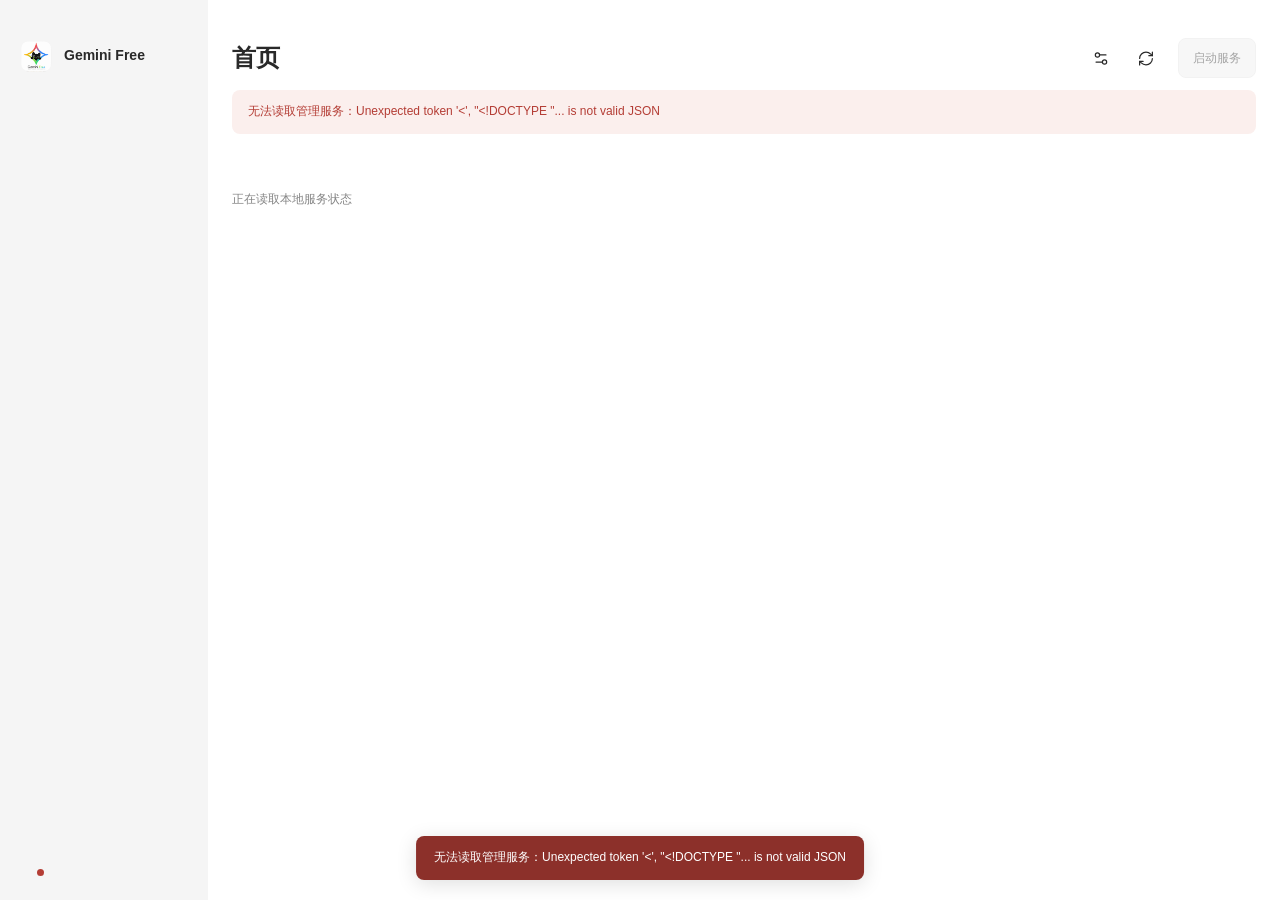
==== desktop/web/index.html @ e6f999a5 "feat: add Go desktop client for macOS and Windows Add MyGo GUI and tray controls, explicit anonymous" ====
<!doctype html>
<html lang="zh-CN">
  <head>
    <meta charset="UTF-8">
    <meta name="viewport" content="width=device-width, initial-scale=1.0">
    <meta name="referrer" content="no-referrer">
    <meta name="color-scheme" content="light">
    <title>Gemini Free</title>
    <link rel="stylesheet" href="./styles.css">
    <link rel="stylesheet" href="./layout.css">
    <link rel="stylesheet" href="./workspace.css">
    <link rel="stylesheet" href="./settings.css">
    <link rel="stylesheet" href="./responsive.css">
    <script type="module" src="./app.js"></script>
  </head>
  <body>
    <div class="titlebar-drag" aria-hidden="true"></div>
    <a class="skip-link" href="" data-skip-to="main-content">跳到主内容</a>
    <div class="app-shell">
      <aside class="sidebar">
        <div class="brand"><img class="brand-symbol" src="./assets/logo.png" alt="" width="36" height="36"><div><strong>Gemini Free</strong></div></div>
        <nav id="navigation" aria-label="主导航"></nav>
        <nav id="utility-navigation" aria-label="应用"></nav>
        <div class="sidebar-context">
          <div id="connection-status" class="context-state" role="status" tabindex="0" title="正在连接" aria-label="正在连接"><span id="connection-dot" class="status-dot" aria-hidden="true"></span></div>
        </div>
      </aside>
      <main id="main-content" tabindex="-1">
        <header class="page-header">
          <h1 id="page-title">首页</h1>
          <div class="header-actions"><span id="header-mode" class="mode-indicator" role="img" tabindex="0"></span><button id="header-settings" class="icon-button" type="button" title="设置" aria-label="设置"></button><button id="refresh-state" class="icon-button" type="button" title="刷新状态" aria-label="刷新状态"></button><button id="toggle-service" class="button primary" type="button" disabled>启动服务</button></div>
        </header>
        <div id="connection-error" class="error-banner" role="alert" hidden></div>
        <div id="workspace" class="workspace"><div class="loading-state">正在读取本地服务状态</div></div>
      </main>
    </div>
    <div id="notice" class="notice" role="status" aria-live="polite" hidden></div>
  </body>
</html>
---- desktop/web/styles.css ----
:root {
  color-scheme: light;
  --canvas: #fff;
  --sidebar: #f5f5f5;
  --input: #f3f3f3;
  --ink: #292929;
  --secondary: #858585;
  --divider: #ededed;
  --positive: #35734e;
  --error: #b43d35;
  --action-surface: #eee;
  --action-border: #e1e1e1;
  --action-hover: #e5e5e5;
  --action-pressed: #dcdcdc;
  --radius: 8px;
  --radius-nav: 10px;
  --radius-dialog: 12px;
  --control-height: 40px;
  --titlebar: max(32px, var(--mygo-titlebar-height, 0px));
  font-family: -apple-system, BlinkMacSystemFont, "SF Pro Text", "Segoe UI", "PingFang SC", sans-serif;
  font-size: 14px;
  line-height: 1.65;
  color: var(--ink);
  background: var(--canvas);
  letter-spacing: 0;
  -webkit-font-smoothing: antialiased;
  -moz-osx-font-smoothing: grayscale;
}
* { box-sizing: border-box; scrollbar-width: none; }
*::-webkit-scrollbar { display: none; width: 0; height: 0; }
[hidden] { display: none !important; }
html, body { height: 100%; overflow: hidden; overscroll-behavior: none; }
body { margin: 0; }
body:has(dialog[open]) main { overflow: hidden; }
button, input, textarea, select { font: inherit; letter-spacing: 0; color: inherit; }
button, a, select, label, summary { -webkit-tap-highlight-color: transparent; touch-action: manipulation; }
button, a { transition: transform 100ms cubic-bezier(.16,1,.3,1); }
button { cursor: pointer; }
button:disabled, input:disabled, select:disabled { cursor: default; opacity: .42; }
a { color: inherit; text-decoration: none; }
button:focus-visible, a:focus-visible, input:focus-visible, textarea:focus-visible, select:focus-visible, summary:focus-visible, [tabindex]:focus-visible { outline: 2px solid #727272; outline-offset: 3px; }
main:focus { outline: none; }
h1, h2, h3, p { margin: 0; }
h1 { font-size: 24px; font-weight: 600; line-height: 1.3; }
h2 { font-size: 14px; font-weight: 600; line-height: 1.5; }
h3 { font-size: 13px; font-weight: 600; line-height: 1.5; }
strong { font-weight: 600; }
code { font-family: ui-monospace, "SFMono-Regular", Consolas, monospace; font-size: 11px; overflow-wrap: anywhere; }
.icon { width: 20px; height: 20px; flex: 0 0 20px; fill: none; stroke: currentColor; stroke-width: 1.7; stroke-linecap: round; stroke-linejoin: round; }
.pointer-press { transform: scale(.96); }
.skip-link { position: fixed; top: -60px; left: 100px; padding: 8px 16px; background: var(--ink); color: white; z-index: 20; }
.skip-link:focus { top: 12px; }
.sr-only { position: absolute; width: 1px; height: 1px; padding: 0; overflow: hidden; clip-path: inset(50%); white-space: nowrap; }
.button { --button-surface: #fff; --button-border: #e5e5e5; --button-hover: #f5f5f5; --button-pressed: #ececec; min-height: var(--control-height); border: 1px solid var(--button-border); border-radius: var(--radius); background: var(--button-surface); padding: 8px 14px; display: inline-flex; align-items: center; justify-content: center; gap: 7px; font-size: 12px; font-weight: 500; line-height: 1.4; white-space: nowrap; }
.button .icon { width: 16px; height: 16px; flex-basis: 16px; }
.button.primary { --button-surface: var(--action-surface); --button-border: var(--action-border); --button-hover: var(--action-hover); --button-pressed: var(--action-pressed); }
.button.danger-primary { --button-surface: var(--error); --button-border: var(--error); --button-hover: #a93831; --button-pressed: #982f29; color: #fff; }
.icon-button { flex: 0 0 40px; min-width: 40px; width: 40px; height: 40px; padding: 10px; border: 0; border-radius: var(--radius); background: transparent; display: inline-flex; align-items: center; justify-content: center; }
.icon-button.danger { color: var(--error); }
.text-button { min-height: 40px; padding: 7px 0 7px 12px; border: 0; background: none; font-size: 12px; color: #747474; }
.badge { display: inline-flex; align-items: center; gap: 5px; min-height: 22px; padding: 2px 7px; border-radius: 5px; background: var(--input); color: #777; font-size: 10px; line-height: 1.6; }
.badge.positive { background: #edf5ef; color: var(--positive); }
.badge.error { background: #fbefed; color: var(--error); }
.status-dot { display: inline-block; width: 5px; height: 5px; flex: 0 0 5px; border-radius: 50%; background: #aaa; }
.badge .status-dot { background: currentColor; }
.status-dot.positive { background: var(--positive); }
.status-dot.error { background: var(--error); }
.positive-text { color: var(--positive); }
.meta { font-size: 12px; color: var(--secondary); font-variant-numeric: tabular-nums; }
.inline-note { color: var(--secondary); font-size: 12px; margin: 12px 0 0; line-height: 1.7; }
.section-heading { display: flex; align-items: center; justify-content: space-between; gap: 12px; margin-bottom: 12px; min-height: 28px; }
.section-actions { display: flex; align-items: center; flex-wrap: wrap; justify-content: flex-end; gap: 8px; }
.content-section { border-top: 1px solid var(--divider); margin-top: 28px; padding-top: 22px; }
.form-grid { display: grid; grid-template-columns: minmax(0,1fr) minmax(0,1fr); gap: 16px 20px; }
.field { display: flex; flex-direction: column; gap: 7px; min-width: 0; }
.field > label { font-weight: 500; font-size: 12px; }
input:not([type="radio"]):not([type="checkbox"]), textarea, select { width: 100%; min-width: 0; min-height: var(--control-height); padding: 9px 12px; background: var(--input); border: 1px solid transparent; border-radius: var(--radius); line-height: 1.5; font-size: 12px; }
input::placeholder, textarea::placeholder { color: #a3a3a3; }
textarea { resize: vertical; }
select { appearance: none; -webkit-appearance: none; cursor: pointer; height: var(--control-height); padding-right: 40px; background-image: url("./assets/chevron-down.svg"); background-repeat: no-repeat; background-position: right 12px center; background-size: 16px; }
.full-width { grid-column: 1 / -1; }
.form-footer { display: flex; align-items: center; justify-content: flex-end; flex-wrap: wrap; gap: 12px; margin-top: 20px; min-height: 40px; }
.form-footer .meta { margin-right: auto; }
.form-error { flex: 0 0 100%; color: var(--error); font-size: 12px; overflow-wrap: anywhere; }
.error-text { color: var(--error); }
.error-banner { background: #fbefed; color: var(--error); padding: 12px 16px; border-radius: var(--radius); margin-bottom: 24px; overflow-wrap: anywhere; font-size: 12px; }
.notice { position: fixed; bottom: 20px; left: 50%; transform: translateX(-50%); background: var(--ink); color: white; padding: 12px 18px; border-radius: var(--radius); box-shadow: 0 4px 20px #00000020; max-width: min(600px,calc(100vw - 32px)); z-index: 15; font-size: 12px; overflow-wrap: anywhere; }
.notice.error { background: #8c302a; }
.secret-field { position: relative; }
.secret-field input { padding-right: 46px !important; }
.secret-field .icon-button { position: absolute; top: 0; right: 1px; }
.checkbox-row { display: flex; align-items: center; width: fit-content; gap: 9px; min-height: 40px; margin-top: 12px; cursor: pointer; font-size: 12px; }
.checkbox-row input { width: 16px; height: 16px; margin: 0; accent-color: var(--ink); }
.checkbox-row.compact { margin: 0; white-space: nowrap; }
.inline-form { display: flex; align-items: flex-end; flex-wrap: wrap; gap: 12px; }
.inline-form .grow { flex: 1; }
.table-scroll { overflow-x: auto; overscroll-behavior: contain; }
table { border-collapse: collapse; width: 100%; text-align: left; }
th { color: var(--secondary); font-size: 11px; font-weight: 500; padding: 10px 8px; border-bottom: 1px solid var(--divider); white-space: nowrap; }
td { padding: 14px 8px; font-size: 12px; border-bottom: 1px solid var(--divider); vertical-align: top; overflow-wrap: anywhere; }
th:first-child, td:first-child { padding-left: 0; }
th:last-child, td:last-child { padding-right: 0; }
.table-description { display: block; font-size: 11px; color: var(--secondary); margin-top: 5px; line-height: 1.65; overflow-wrap: anywhere; }
.table-description.error-text { color: var(--error); }
.row-actions { display: flex; gap: 2px; justify-content: flex-end; }
.time-cell { font-size: 11px; font-variant-numeric: tabular-nums; white-space: nowrap; }
.empty-state { display: flex; align-items: center; gap: 10px; min-height: 130px; color: var(--secondary); justify-content: center; font-size: 12px; }
@media (hover: hover) {
  select:not(:disabled):hover { background-color: #ededed; }
  .icon-button:not(:disabled):hover { background: #ececec; }
  .button:not(:disabled):hover { background: var(--button-hover); }
  .text-button:not(:disabled):hover { color: #222; }
  nav a:hover { background: #f0f0f0; }
}
.button:not(:disabled).pointer-press { background: var(--button-pressed); }
.icon-button:not(:disabled).pointer-press { background: #e3e3e3; }
@media (prefers-reduced-motion: reduce) {
  button, a { transition: none; }
  .pointer-press { transform: none; }
}
---- desktop/web/layout.css ----
.titlebar-drag { position: fixed; top: 0; left: 88px; right: 148px; height: var(--titlebar); --app-region: drag; z-index: 5; }
button, input, select, textarea, a, summary { --app-region: no-drag; }
.app-shell { display: grid; grid-template-columns: 208px minmax(0,1fr); height: 100dvh; min-height: 0; overflow: hidden; }
.sidebar { padding: calc(var(--titlebar) + 6px) 14px 16px; background: var(--sidebar); display: flex; flex-direction: column; min-height: 0; height: 100%; }
.brand { display: flex; align-items: center; gap: 10px; min-height: 36px; padding: 0 4px; }
.brand-symbol { width: 36px; height: 36px; object-fit: contain; }
.brand strong { display: block; font-size: 14px; font-weight: 600; line-height: 1.55; white-space: nowrap; }
nav { display: flex; flex-direction: column; gap: 6px; }
#navigation { margin-top: 27px; }
nav a { display: flex; align-items: center; gap: 10px; min-height: 36px; padding: 0 14px; border-radius: var(--radius-nav); color: #494949; font-size: 14px; font-weight: 600; position: relative; }
nav a::before { content: ""; position: absolute; left: 0; right: 0; top: -2px; bottom: -2px; }
.sidebar nav a[aria-current="page"] { background: #ebebeb; color: #292929; }
#utility-navigation { margin-top: auto; padding-top: 32px; }
.sidebar-context { padding: 21px 14px 0; }
.context-state { display: flex; align-items: center; width: 24px; height: 24px; justify-content: center; border-radius: 50%; }
.context-state .status-dot { width: 7px; height: 7px; flex-basis: 7px; }
main { min-width: 0; min-height: 0; overflow: auto; overscroll-behavior: contain; padding: calc(var(--titlebar) + 6px) 24px 40px; }
.page-header { margin: 0 0 12px; min-height: 36px; display: flex; justify-content: space-between; align-items: center; gap: 16px; }
.header-actions { display: flex; align-items: center; gap: 5px; }
.mode-indicator { display: inline-flex; align-items: center; justify-content: center; width: 40px; height: 40px; border-radius: var(--radius); color: #858585; }
.header-actions .icon-button { width: 40px; min-width: 40px; flex-basis: 40px; padding: 10px; }
.header-actions .icon { width: 17px; height: 17px; }
.header-actions > .button { margin-left: 7px; }
.workspace, .error-banner { width: 100%; }
.page { min-width: 0; }
.loading-state { padding: 32px 0; color: var(--secondary); font-size: 12px; }
.metric-grid { display: grid; grid-template-columns: repeat(4,minmax(0,1fr)); gap: 12px; }
.metric { position: relative; overflow: hidden; background: #f8f8f8; border-radius: 8px; min-height: 120px; padding: 13px 14px; }
.metric-label { display: block; color: #929292; font-size: 12px; margin-bottom: 3px; }
.metric > strong { position: relative; z-index: 1; display: block; font-size: 23px; line-height: 1.45; font-weight: 600; font-variant-numeric: tabular-nums; }
.metric strong small { font-size: 13px; font-weight: 600; }
.metric-detail { display: block; position: relative; z-index: 1; font-size: 10px; color: #aaa; margin-top: 6px; overflow-wrap: anywhere; }
.metric-art { position: absolute; right: 11px; bottom: 6px; opacity: .23; transform: rotate(-9deg); }
.metric-art .icon { width: 48px; height: 48px; stroke-width: 1.5; }
.metric-art.green { color: #619970; }
.metric-art.gold { color: #c49b3d; }
.metric-art.violet { color: #9688d0; }
.metric-art.blue { color: #779db2; }
#service-error { margin-top: 12px; }
.home-mode-section { margin-top: 25px; }
.home-mode-section .section-heading { margin-bottom: 7px; }
.mode-form { display: flex; align-items: center; flex-wrap: wrap; gap: 10px; }
.segmented { display: flex; max-width: 100%; border: 0; background: #f3f3f3; border-radius: 8px; padding: 3px; gap: 3px; margin: 0; }
.segmented label { position: relative; cursor: pointer; }
.segmented input { position: absolute; width: 1px; height: 1px; opacity: 0; }
.segmented span { min-height: calc(var(--control-height) - 6px); display: flex; align-items: center; justify-content: center; gap: 7px; padding: 7px 13px; border-radius: 6px; color: #888; font-size: 12px; font-weight: 500; }
.segmented .icon { width: 16px; height: 16px; flex-basis: 16px; }
.segmented input:checked + span { background: white; color: #222; box-shadow: 0 1px 3px #00000012; }
.segmented input:focus-visible + span { outline: 2px solid #777; outline-offset: 2px; }
.mode-account { min-width: 150px; max-width: 220px; flex: 1; }
.endpoint-section { margin-top: 18px; }
.endpoint-group + .endpoint-group { margin-top: 16px; }
.endpoint-group h3 { font-size: 11px; font-weight: 500; color: #858585; }
.endpoint-row { display: grid; grid-template-columns: 74px minmax(0,1fr) 40px; align-items: center; gap: 10px; min-height: 43px; border-bottom: 1px solid var(--divider); }
.endpoint-row > span { font-size: 11px; color: #858585; }
.endpoint-row code { font-size: 11px; color: #6c6c6c; }
.activity-section { margin-top: 27px; }
.activity-section > .section-heading { margin-bottom: 10px; }
.activity-group { margin-bottom: 23px; }
.activity-group h3 { margin-bottom: 12px; font-size: 12px; font-weight: 600; }
.activity-entries { border: 1px solid #eee; border-radius: 12px; overflow: hidden; }
.activity-entry { padding: 11px 13px 10px; }
.activity-entry + .activity-entry { border-top: 1px solid #efefef; }
.activity-entry p { font-size: 12px; line-height: 1.65; overflow-wrap: anywhere; }
.activity-entry time { display: block; color: #a8a8a8; font-size: 11px; margin-top: 2px; }
.activity-error p { color: #a74942; }
---- desktop/web/workspace.css ----
.model-table { min-width: 620px; table-layout: fixed; }
.model-table th:first-child { width: 37%; }
.model-table th:nth-child(2) { width: 14%; }
.model-table th:nth-child(3) { width: 19%; }
.model-table td { padding-top: 16px; padding-bottom: 16px; }
.model-id { font-size: 12px; }
.verification { color: var(--secondary); font-size: 11px; }
.prompt-field { margin-top: 20px; }
.send-button, .cancel-button { border-radius: 50%; background: #e8e8e8; color: var(--ink); }
.send-button .icon { width: 21px; height: 21px; stroke-width: 2; }
.send-button:disabled { background: #f0f0f0; opacity: .55; }
.send-button[aria-busy="true"] { display: none; }
.result-meta { display: grid; grid-template-columns: 2fr 1fr 1fr; gap: 20px; margin: 0 0 20px; }
dt { color: var(--secondary); font-size: 11px; }
dd { margin: 4px 0 0; overflow-wrap: anywhere; }
.result-meta dd { font-size: 12px; font-variant-numeric: tabular-nums; }
.result-empty { background: #f8f8f8; border-radius: var(--radius); min-height: 220px; }
.probe-output { min-height: 220px; margin: 0; padding: 20px; background: #fbfbfb; border: 1px solid var(--divider); border-radius: var(--radius); font: inherit; font-size: 13px; line-height: 1.85; white-space: pre-wrap; overflow-wrap: anywhere; }
.log-toolbar { display: flex; align-items: center; gap: 12px; }
.search-field { display: flex; align-items: center; position: relative; flex: 1; min-width: 100px; }
.search-field > .icon { position: absolute; left: 12px; color: var(--secondary); width: 16px; height: 16px; }
.search-field input { padding-left: 36px !important; }
.log-toolbar select { width: 120px; flex: 0 0 120px; }
.log-count { margin-top: 20px; margin-bottom: 6px; }
.log-region { max-height: calc(100dvh - 240px); }
.log-table { min-width: 560px; }
.log-table th:first-child { width: 116px; }
.log-table th:nth-child(2) { width: 66px; }
.log-table th { position: sticky; top: 0; background: #fff; z-index: 1; }
.log-table td { padding-top: 11px; padding-bottom: 11px; }
.log-level { font-size: 10px; font-weight: 600; }
---- desktop/web/settings.css ----
dialog { color: var(--ink); border: none; padding: 0; }
dialog::backdrop { background: #0003; }
.settings-dialog { width: min(840px,calc(100vw - 48px)); height: min(660px,calc(100dvh - 72px)); max-width: none; max-height: none; border-radius: var(--radius-dialog); background: #fff; overflow: hidden; box-shadow: 0 8px 48px #0000000a; }
.settings-shell { height: 100%; display: grid; grid-template-columns: 196px minmax(0,1fr); }
.settings-sidebar { background: #f5f4f8; border-right: 1px solid #e5e4e8; padding: 32px 24px; }
.settings-sidebar nav { gap: 28px; margin: 0; }
.settings-sidebar nav a { padding: 0 13px; height: 40px; font-weight: 500; font-size: 14px; color: #656565; border-radius: 12px; }
.settings-sidebar nav a[aria-current="page"] { color: #202020; background: #fff; font-weight: 600; }
.settings-body { min-width: 0; overflow: auto; padding: 26px 28px 30px; overscroll-behavior: contain; }
.settings-header { display: flex; justify-content: space-between; align-items: center; gap: 16px; margin-bottom: 28px; }
.settings-header h1 { font-size: 29px; line-height: 1.3; }
.settings-header h1:focus { outline: none; }
.close-dialog { position: relative; border-radius: 50%; background: #f1f0f4; width: 32px; height: 32px; min-width: 32px; flex-basis: 32px; padding: 8px; color: #737373; }
.close-dialog::before { content: ""; position: absolute; inset: -4px; }
.close-dialog .icon { width: 16px; height: 16px; flex-basis: 16px; }
.settings-group + .settings-group { margin-top: 24px; }
.settings-group-title { display: flex; align-items: center; gap: 9px; margin-bottom: 13px; font-size: 14px; }
.settings-group-title .icon { width: 19px; height: 19px; }
.section-heading .settings-group-title { margin-bottom: 0; }
.network-auth { display: flex; align-items: center; justify-content: space-between; gap: 12px; }
.settings-endpoints { margin-top: 10px; }
.network-addresses > summary { min-height: 36px; padding-top: 6px; color: #767676; font-size: 12px; cursor: pointer; }
.settings-endpoints .endpoint-group h3 { font-size: 11px; color: #858585; }
.advanced-options { margin-top: 20px; }
.advanced-options > summary { min-height: 36px; color: #767676; font-size: 12px; cursor: pointer; }
.advanced-options > .form-grid { margin-top: 12px; }
.field-heading { display: flex; align-items: center; justify-content: space-between; gap: 12px; font-size: 11px; font-weight: 500; }
.field-heading .button { min-height: 32px; padding: 6px 10px; font-size: 11px; }
input[readonly] { color: #858585; }
.preference-row { display: flex; justify-content: space-between; align-items: center; min-height: 66px; gap: 18px; padding: 8px 0; }
.preference-row > label, .preference-row > span { min-width: 0; flex: 1; }
.preference-row strong { display: block; font-size: 13px; font-weight: 500; }
.preference-row label > span, .preference-description { display: block; margin-top: 2px; font-size: 11px; color: #9a9a9a; line-height: 1.6; }
.preference-row > input:not([type="checkbox"]) { width: 188px; flex: 0 0 188px; min-height: 36px; height: 36px; border: 1px solid #e9e9e9; background: #f6f6f6; font-size: 11px; padding: 8px 10px; }
.preference-row input[type="number"] { width: 96px; flex-basis: 96px; }
.preference-row.preference-wide { flex-direction: column; align-items: stretch; gap: 8px; }
.preference-row.preference-wide > input:not([type="checkbox"]) { width: 100%; flex-basis: auto; }
.switch-row { cursor: pointer; }
input.switch { appearance: none; width: 38px; height: 23px; flex: 0 0 38px; background: #dedede; border: 1px solid #d2d2d2; border-radius: 20px; position: relative; cursor: pointer; margin: 0; }
input.switch::after { content: ""; position: absolute; width: 19px; height: 19px; top: 1px; left: 1px; border-radius: 50%; background: #fff; box-shadow: 0 1px 2px #0002; }
input.switch:checked { background: #999; border-color: #999; }
input.switch:checked::after { left: 16px; }
.settings-workspace .form-footer { margin-top: 22px; }
.settings-workspace .form-grid { gap: 14px; }
.settings-workspace .field > label { font-size: 11px; }
.settings-workspace .section-heading { margin-bottom: 15px; }
.account-toolbar { gap: 8px; }
.account-toolbar .button { min-height: 36px; font-size: 11px; padding: 8px 11px; }
.session-row { display: flex; align-items: flex-start; gap: 11px; padding: 18px 0; border-bottom: 1px solid var(--divider); }
.session-avatar { display: grid; place-items: center; width: 36px; height: 36px; flex: 0 0 36px; border-radius: 50%; background: #f3f3f6; }
.session-avatar .icon { width: 19px; height: 19px; }
.session-content { flex: 1; min-width: 0; }
.session-content > strong { display: block; font-size: 13px; }
.session-content .badge { margin-top: 8px; max-width: 100%; }
.session-content .table-description { font-size: 10px; margin-top: 3px; }
.session-row .row-actions { gap: 0; margin-right: -8px; }
.session-row .icon-button { padding: 10px; }
.session-row .icon-button .icon { width: 16px; height: 16px; }
.account-disclosure { margin-top: 26px; }
.account-disclosure summary { min-height: 40px; font-size: 12px; color: #767676; cursor: pointer; }
.account-disclosure form { margin-top: 10px; }
.settings-workspace .empty-state { min-height: 230px; }
.confirm-dialog { width: min(400px,calc(100vw - 40px)); padding: 26px; border-radius: var(--radius-dialog); box-shadow: 0 12px 50px #0002; }
.confirm-dialog h2 { font-size: 18px; margin-bottom: 10px; }
.confirm-dialog p { color: #888; font-size: 13px; overflow-wrap: anywhere; }
.confirm-dialog .form-footer { margin-top: 24px; }
dialog > .notice { position: absolute; bottom: 16px; max-width: calc(100% - 32px); }
.settings-dialog > .notice { left: calc(50% + 98px); max-width: calc(100% - 228px); }
---- desktop/web/responsive.css ----
@media (max-width: 900px) {
  .metric-grid { grid-template-columns: repeat(2,minmax(0,1fr)); }
  .metric { min-height: 108px; }
  .settings-shell { grid-template-columns: 170px minmax(0,1fr); }
  .settings-dialog > .notice { left: calc(50% + 85px); max-width: calc(100% - 202px); }
  .settings-sidebar { padding-left: 14px; padding-right: 14px; }
  .settings-body { padding-left: 22px; padding-right: 22px; }
}
@media (max-width: 760px) {
  .app-shell { grid-template-columns: 72px minmax(0,1fr); }
  .sidebar { padding-left: 12px; padding-right: 12px; }
  .brand { justify-content: center; padding: 0; }
  .brand > div, .sidebar nav a span, .sidebar-context { display: none; }
  .sidebar nav a { padding: 0; justify-content: center; min-height: 40px; }
  main { padding-left: 20px; padding-right: 20px; }
  .log-toolbar { flex-wrap: wrap; }
  .search-field { flex-basis: calc(100% - 144px); }
  .settings-dialog { width: calc(100vw - 32px); }
  .settings-shell { grid-template-columns: 132px minmax(0,1fr); }
  .settings-dialog > .notice { left: calc(50% + 66px); max-width: calc(100% - 164px); }
  .settings-sidebar { padding: 28px 10px; }
  .settings-sidebar nav a { padding: 0 10px; font-size: 12px; gap: 7px; }
  .settings-sidebar nav .icon { width: 17px; height: 17px; flex-basis: 17px; }
  .preference-row { flex-wrap: wrap; gap: 6px; padding: 10px 0; }
  .preference-row > input:not([type="checkbox"]) { width: 100%; flex-basis: 100%; }
  .preference-row.switch-row { flex-wrap: nowrap; }
  .settings-workspace .form-grid { grid-template-columns: 1fr; }
  .session-row { flex-wrap: wrap; }
  .session-row .row-actions { margin-left: 46px; }
}
@media (max-width: 480px) {
  .app-shell { display: flex; flex-direction: column; }
  .sidebar { height: auto; flex-shrink: 0; padding: calc(var(--titlebar) + 4px) 16px 10px; }
  .brand { justify-content: flex-start; min-height: 40px; }
  .brand > div { display: block; }
  .brand-symbol { width: 32px; height: 32px; }
  #navigation { flex-direction: row; margin-top: 12px; }
  #navigation a { flex: 1; }
  #navigation a span { display: inline; font-size: 12px; }
  #utility-navigation { position: absolute; right: 16px; top: calc(var(--titlebar) + 4px); flex-direction: row; margin: 0; padding: 0; }
  #utility-navigation a { width: 36px; }
  main { flex: 1; padding: 20px 16px max(32px,env(safe-area-inset-bottom)); }
  .page-header { margin-bottom: 18px; gap: 8px; }
  .header-actions { gap: 0; }
  .header-actions > .button { margin-left: 3px; padding-left: 10px; padding-right: 10px; }
  h1 { font-size: 23px; }
  .form-grid { grid-template-columns: minmax(0,1fr); gap: 16px; }
  .metric-grid { gap: 10px; }
  .metric { min-height: 108px; }
  .metric > strong { font-size: 22px; }
  .mode-form { gap: 8px; }
  .mode-account { max-width: none; }
  .segmented span { padding-left: 10px; padding-right: 10px; }
  .endpoint-row { grid-template-columns: 62px minmax(0,1fr) 32px; gap: 8px; }
  .endpoint-row .icon-button { width: 32px; min-width: 32px; }
  .result-meta { grid-template-columns: 1fr 1fr; gap: 16px; }
  .result-meta > div:first-child { grid-column: 1 / -1; }
  .log-region { max-height: 60vh; }
  .settings-dialog { width: calc(100vw - 20px); height: calc(100dvh - 48px); }
  .settings-shell { grid-template-columns: minmax(0,1fr); grid-template-rows: auto minmax(0,1fr); }
  .settings-dialog > .notice { left: 50%; max-width: calc(100% - 32px); }
  .settings-sidebar { padding: 14px 18px 10px; border-right: none; border-bottom: 1px solid #e8e7eb; }
  .settings-sidebar nav { flex-direction: row; gap: 6px; }
  .settings-sidebar nav a { flex: 1; justify-content: center; padding: 0 6px; font-size: 11px; gap: 5px; }
  .settings-sidebar nav a .icon { width: 14px; height: 14px; flex-basis: 14px; }
  .settings-body { padding: 18px 20px 24px; }
  .settings-header { margin-bottom: 20px; }
  .settings-header h1 { font-size: 25px; }
  .preference-row > input:not([type="checkbox"]) { flex-basis: 50%; width: 50%; }
  .notice { bottom: max(16px,env(safe-area-inset-bottom)); }
}
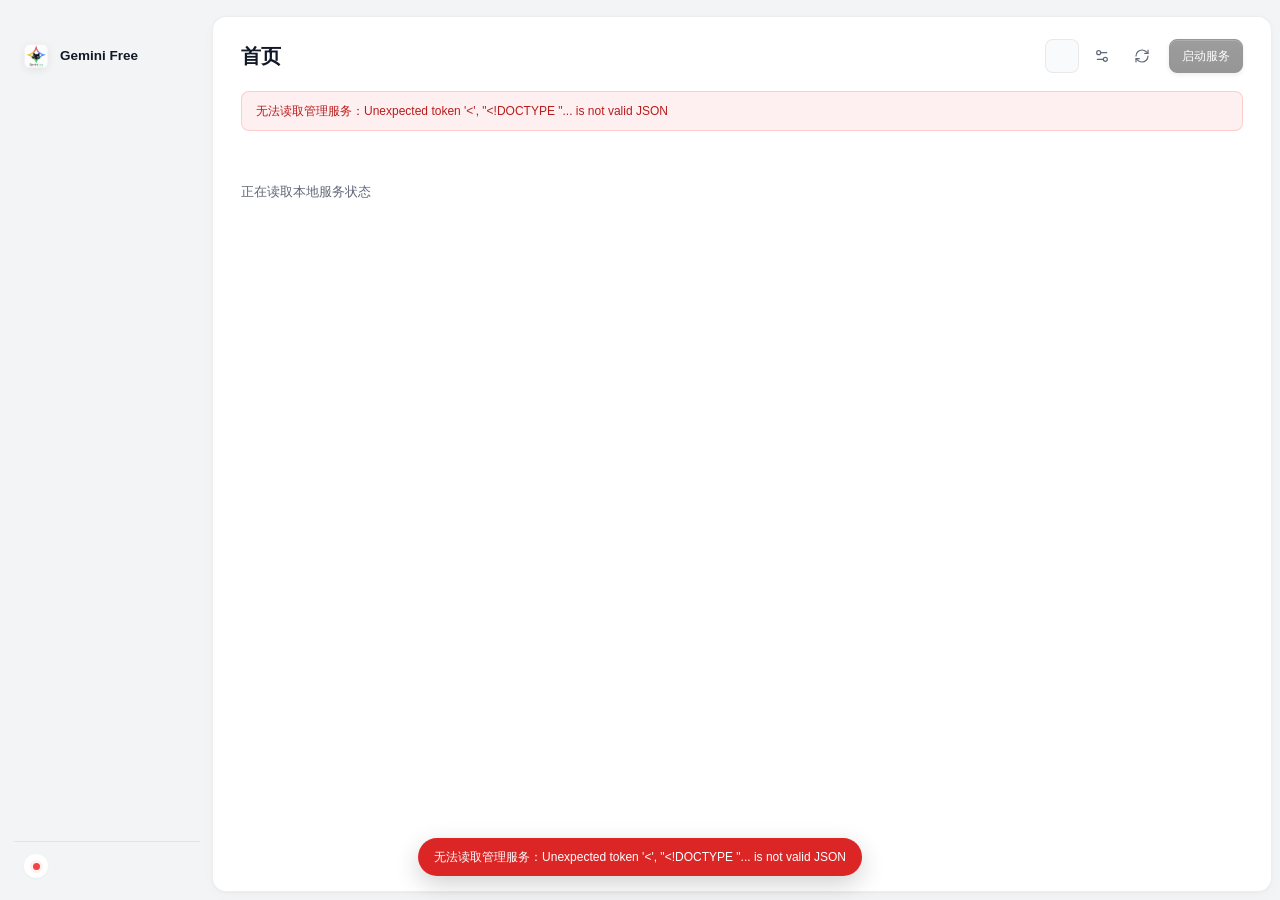
==== commit fd4c6834: "feat: release Gemini Free 2.0 for macOS and Windows" ====
--- a/desktop/web/index.html
+++ b/desktop/web/index.html
@@ -4,8 +4,9 @@
     <meta charset="UTF-8">
     <meta name="viewport" content="width=device-width, initial-scale=1.0">
     <meta name="referrer" content="no-referrer">
-    <meta name="color-scheme" content="light">
+    <meta name="color-scheme" content="light dark">
     <title>Gemini Free</title>
+    <link rel="stylesheet" href="./theme.css">
     <link rel="stylesheet" href="./styles.css">
     <link rel="stylesheet" href="./layout.css">
     <link rel="stylesheet" href="./workspace.css">
--- a/desktop/web/theme.css
+++ b/desktop/web/theme.css
@@ -0,0 +1,99 @@
+:root {
+  color-scheme: light dark;
+  --app-bg: #f3f4f6;
+  --canvas: #fff;
+  --canvas-subtle: #f9fafb;
+  --surface-card: #fff;
+  --surface-card-hover: #fcfcfd;
+  --input: #f1f2f5;
+  --input-hover: #e6e8ec;
+  --input-focus-bg: #fff;
+  --ink: #111827;
+  --ink-medium: #374151;
+  --secondary: #5f6877;
+  --muted: #626d7c;
+  --divider: #eceef2;
+  --border-subtle: #11182712;
+  --border-strong: #11182721;
+  --accent: #18181b;
+  --accent-fg: #fff;
+  --accent-brand: #4f46e5;
+  --focus-ring: #4f46e51f;
+  --positive: #10b981;
+  --positive-bg: #10b9811a;
+  --positive-text: #047857;
+  --error: #ef4444;
+  --error-bg: #ef444414;
+  --error-text: #b91c1c;
+  --btn-surface: linear-gradient(180deg,#fff,#f9fafb);
+  --btn-border: #1118271f;
+  --btn-hover: #f3f4f6;
+  --btn-pressed: #e5e7eb;
+  --btn-shadow: 0 1px 2px #1118270d,inset 0 1px 0 #ffffffcc;
+  --primary-surface: linear-gradient(180deg,#27272a,#18181b);
+  --primary-border: #18181b;
+  --primary-hover: linear-gradient(180deg,#3f3f46,#27272a);
+  --primary-pressed: #09090b;
+  --primary-shadow: 0 2px 5px #00000029,inset 0 1px 0 #ffffff2e;
+  --danger-surface: linear-gradient(180deg,#dc2626,#b91c1c);
+  --danger-hover: linear-gradient(180deg,#c62020,#a91919);
+  --danger-pressed: #991b1b;
+  --radius-xs: 6px;
+  --radius: 8px;
+  --radius-nav: 8px;
+  --radius-card: 12px;
+  --radius-canvas: 14px;
+  --radius-dialog: 16px;
+  --control-height: 34px;
+  --titlebar: max(34px,var(--mygo-titlebar-height,0px));
+  --shadow-canvas: 0 1px 3px #00000008,0 4px 16px #00000005;
+  --shadow-card: 0 1px 2px #00000008;
+  --shadow-dialog: 0 24px 64px -12px #0000002e,0 0 0 1px #11182714;
+  font-family: -apple-system,BlinkMacSystemFont,"SF Pro Text","Inter","Segoe UI Variable Display","Segoe UI","PingFang SC","Microsoft YaHei",sans-serif;
+  font-size: 13px;
+  line-height: 1.5;
+  color: var(--ink);
+  background: var(--app-bg);
+  letter-spacing: 0;
+  -webkit-font-smoothing: antialiased;
+  -moz-osx-font-smoothing: grayscale;
+}
+@media (prefers-color-scheme: dark) {
+  :root {
+    --app-bg: #0b0c0e;
+    --canvas: #131519;
+    --canvas-subtle: #181b20;
+    --surface-card: #181b20;
+    --surface-card-hover: #1d2026;
+    --input: #1e2229;
+    --input-hover: #262b33;
+    --input-focus-bg: #131519;
+    --ink: #f3f4f6;
+    --ink-medium: #d1d5db;
+    --secondary: #9ca3af;
+    --muted: #8b95a5;
+    --divider: #ffffff0f;
+    --border-subtle: #ffffff12;
+    --border-strong: #ffffff24;
+    --accent: #f3f4f6;
+    --accent-fg: #111827;
+    --accent-brand: #6366f1;
+    --focus-ring: #6366f133;
+    --positive-bg: #10b98126;
+    --positive-text: #34d399;
+    --error-bg: #ef444426;
+    --error-text: #f87171;
+    --btn-surface: linear-gradient(180deg,#232730,#1c1f26);
+    --btn-border: #ffffff1a;
+    --btn-hover: #2a2f3a;
+    --btn-pressed: #181b20;
+    --btn-shadow: 0 1px 2px #0000004d,inset 0 1px 0 #ffffff0f;
+    --primary-surface: linear-gradient(180deg,#fff,#e5e7eb);
+    --primary-border: #fff;
+    --primary-hover: linear-gradient(180deg,#f9fafb,#d1d5db);
+    --primary-pressed: #9ca3af;
+    --primary-shadow: 0 2px 8px #ffffff1f,inset 0 1px 0 #fff;
+    --shadow-canvas: 0 4px 24px #0006;
+    --shadow-dialog: 0 24px 64px #0009,0 0 0 1px #ffffff1a;
+  }
+}
--- a/desktop/web/styles.css
+++ b/desktop/web/styles.css
@@ -1,31 +1,3 @@
-:root {
-  color-scheme: light;
-  --canvas: #fff;
-  --sidebar: #f5f5f5;
-  --input: #f3f3f3;
-  --ink: #292929;
-  --secondary: #858585;
-  --divider: #ededed;
-  --positive: #35734e;
-  --error: #b43d35;
-  --action-surface: #eee;
-  --action-border: #e1e1e1;
-  --action-hover: #e5e5e5;
-  --action-pressed: #dcdcdc;
-  --radius: 8px;
-  --radius-nav: 10px;
-  --radius-dialog: 12px;
-  --control-height: 40px;
-  --titlebar: max(32px, var(--mygo-titlebar-height, 0px));
-  font-family: -apple-system, BlinkMacSystemFont, "SF Pro Text", "Segoe UI", "PingFang SC", sans-serif;
-  font-size: 14px;
-  line-height: 1.65;
-  color: var(--ink);
-  background: var(--canvas);
-  letter-spacing: 0;
-  -webkit-font-smoothing: antialiased;
-  -moz-osx-font-smoothing: grayscale;
-}
 * { box-sizing: border-box; scrollbar-width: none; }
 *::-webkit-scrollbar { display: none; width: 0; height: 0; }
 [hidden] { display: none !important; }
@@ -34,87 +6,98 @@
 body:has(dialog[open]) main { overflow: hidden; }
 button, input, textarea, select { font: inherit; letter-spacing: 0; color: inherit; }
 button, a, select, label, summary { -webkit-tap-highlight-color: transparent; touch-action: manipulation; }
-button, a { transition: transform 100ms cubic-bezier(.16,1,.3,1); }
+button, a { transition: background 140ms cubic-bezier(.16,1,.3,1),color 140ms ease,border-color 140ms ease,box-shadow 140ms ease,transform 140ms cubic-bezier(.16,1,.3,1); }
 button { cursor: pointer; }
-button:disabled, input:disabled, select:disabled { cursor: default; opacity: .42; }
+button:disabled, input:disabled, select:disabled { cursor: not-allowed; opacity: .45; box-shadow: none; }
 a { color: inherit; text-decoration: none; }
-button:focus-visible, a:focus-visible, input:focus-visible, textarea:focus-visible, select:focus-visible, summary:focus-visible, [tabindex]:focus-visible { outline: 2px solid #727272; outline-offset: 3px; }
+button:focus-visible, a:focus-visible, input:focus-visible, textarea:focus-visible, select:focus-visible, summary:focus-visible, [tabindex]:focus-visible { outline: 2px solid var(--accent-brand); outline-offset: 2px; }
 main:focus { outline: none; }
 h1, h2, h3, p { margin: 0; }
-h1 { font-size: 24px; font-weight: 600; line-height: 1.3; }
-h2 { font-size: 14px; font-weight: 600; line-height: 1.5; }
-h3 { font-size: 13px; font-weight: 600; line-height: 1.5; }
+h1 { font-size: 20px; font-weight: 650; line-height: 1.3; }
+h2 { font-size: 13.5px; font-weight: 600; line-height: 1.4; }
+h3 { font-size: 12.5px; font-weight: 600; line-height: 1.4; }
 strong { font-weight: 600; }
-code { font-family: ui-monospace, "SFMono-Regular", Consolas, monospace; font-size: 11px; overflow-wrap: anywhere; }
-.icon { width: 20px; height: 20px; flex: 0 0 20px; fill: none; stroke: currentColor; stroke-width: 1.7; stroke-linecap: round; stroke-linejoin: round; }
-.pointer-press { transform: scale(.96); }
-.skip-link { position: fixed; top: -60px; left: 100px; padding: 8px 16px; background: var(--ink); color: white; z-index: 20; }
+code { font-family: "JetBrains Mono","SFMono-Regular",ui-monospace,Consolas,monospace; font-size: 11.5px; padding: 2px 6px; background: var(--input); border: 1px solid var(--border-subtle); border-radius: 5px; color: var(--ink-medium); overflow-wrap: anywhere; user-select: text; }
+.icon { display: block; width: 18px; height: 18px; flex: none; fill: none; stroke: currentColor; stroke-width: 1.75; stroke-linecap: round; stroke-linejoin: round; }
+.pointer-press:not(:disabled) { transform: scale(.97); }
+.skip-link { position: fixed; top: -60px; left: 100px; padding: 8px 16px; background: var(--ink); color: var(--canvas); border-radius: var(--radius); z-index: 30; }
 .skip-link:focus { top: 12px; }
 .sr-only { position: absolute; width: 1px; height: 1px; padding: 0; overflow: hidden; clip-path: inset(50%); white-space: nowrap; }
-.button { --button-surface: #fff; --button-border: #e5e5e5; --button-hover: #f5f5f5; --button-pressed: #ececec; min-height: var(--control-height); border: 1px solid var(--button-border); border-radius: var(--radius); background: var(--button-surface); padding: 8px 14px; display: inline-flex; align-items: center; justify-content: center; gap: 7px; font-size: 12px; font-weight: 500; line-height: 1.4; white-space: nowrap; }
-.button .icon { width: 16px; height: 16px; flex-basis: 16px; }
-.button.primary { --button-surface: var(--action-surface); --button-border: var(--action-border); --button-hover: var(--action-hover); --button-pressed: var(--action-pressed); }
-.button.danger-primary { --button-surface: var(--error); --button-border: var(--error); --button-hover: #a93831; --button-pressed: #982f29; color: #fff; }
-.icon-button { flex: 0 0 40px; min-width: 40px; width: 40px; height: 40px; padding: 10px; border: 0; border-radius: var(--radius); background: transparent; display: inline-flex; align-items: center; justify-content: center; }
-.icon-button.danger { color: var(--error); }
-.text-button { min-height: 40px; padding: 7px 0 7px 12px; border: 0; background: none; font-size: 12px; color: #747474; }
-.badge { display: inline-flex; align-items: center; gap: 5px; min-height: 22px; padding: 2px 7px; border-radius: 5px; background: var(--input); color: #777; font-size: 10px; line-height: 1.6; }
-.badge.positive { background: #edf5ef; color: var(--positive); }
-.badge.error { background: #fbefed; color: var(--error); }
-.status-dot { display: inline-block; width: 5px; height: 5px; flex: 0 0 5px; border-radius: 50%; background: #aaa; }
+.button { min-height: var(--control-height); height: var(--control-height); border: 1px solid var(--btn-border); border-radius: var(--radius); background: var(--btn-surface); box-shadow: var(--btn-shadow); padding: 0 12px; display: inline-flex; align-items: center; justify-content: center; gap: 6px; font-size: 12px; font-weight: 500; color: var(--ink-medium); line-height: 1; white-space: nowrap; }
+.button .icon { width: 15px; height: 15px; opacity: .85; }
+.button.primary { background: var(--primary-surface); border-color: var(--primary-border); box-shadow: var(--primary-shadow); color: var(--accent-fg); font-weight: 550; }
+.button.primary .icon { opacity: 1; }
+.button.danger-primary { background: var(--danger-surface); border-color: #dc2626; box-shadow: 0 2px 5px #ef444440,inset 0 1px 0 #ffffff40; color: #fff; font-weight: 550; }
+.icon-button { flex: 0 0 var(--control-height); min-width: var(--control-height); width: var(--control-height); height: var(--control-height); padding: 0; border: 1px solid transparent; border-radius: var(--radius); background: transparent; color: var(--secondary); display: inline-flex; align-items: center; justify-content: center; }
+.icon-button.danger { color: var(--error-text); }
+.text-button { min-height: var(--control-height); padding: 4px 8px; border: 0; border-radius: var(--radius-xs); background: none; font-size: 12px; font-weight: 500; color: var(--secondary); }
+.badge { display: inline-flex; align-items: center; gap: 5px; min-height: 20px; padding: 2px 8px; border-radius: 99px; background: var(--input); border: 1px solid var(--border-subtle); color: var(--secondary); font-size: 11px; font-weight: 500; line-height: 1.4; }
+.badge.positive { background: var(--positive-bg); border-color: #10b98133; color: var(--positive-text); }
+.badge.error { background: var(--error-bg); border-color: #ef444433; color: var(--error-text); }
+.status-dot { display: inline-block; width: 6px; height: 6px; flex: 0 0 6px; border-radius: 50%; background: var(--muted); }
 .badge .status-dot { background: currentColor; }
-.status-dot.positive { background: var(--positive); }
-.status-dot.error { background: var(--error); }
-.positive-text { color: var(--positive); }
+.status-dot.positive { background: var(--positive); box-shadow: 0 0 0 3px var(--positive-bg); }
+.status-dot.error { background: var(--error); box-shadow: 0 0 0 3px var(--error-bg); }
+.positive-text { color: var(--positive-text); }
 .meta { font-size: 12px; color: var(--secondary); font-variant-numeric: tabular-nums; }
-.inline-note { color: var(--secondary); font-size: 12px; margin: 12px 0 0; line-height: 1.7; }
+.inline-note { color: var(--secondary); font-size: 12px; margin: 10px 0 0; line-height: 1.6; }
 .section-heading { display: flex; align-items: center; justify-content: space-between; gap: 12px; margin-bottom: 12px; min-height: 28px; }
+.section-heading > .text-button { padding-inline: 0; }
 .section-actions { display: flex; align-items: center; flex-wrap: wrap; justify-content: flex-end; gap: 8px; }
-.content-section { border-top: 1px solid var(--divider); margin-top: 28px; padding-top: 22px; }
-.form-grid { display: grid; grid-template-columns: minmax(0,1fr) minmax(0,1fr); gap: 16px 20px; }
-.field { display: flex; flex-direction: column; gap: 7px; min-width: 0; }
-.field > label { font-weight: 500; font-size: 12px; }
-input:not([type="radio"]):not([type="checkbox"]), textarea, select { width: 100%; min-width: 0; min-height: var(--control-height); padding: 9px 12px; background: var(--input); border: 1px solid transparent; border-radius: var(--radius); line-height: 1.5; font-size: 12px; }
-input::placeholder, textarea::placeholder { color: #a3a3a3; }
-textarea { resize: vertical; }
-select { appearance: none; -webkit-appearance: none; cursor: pointer; height: var(--control-height); padding-right: 40px; background-image: url("./assets/chevron-down.svg"); background-repeat: no-repeat; background-position: right 12px center; background-size: 16px; }
+.content-section { border-top: 1px solid var(--divider); margin-top: 24px; padding-top: 20px; }
+.form-grid { display: grid; grid-template-columns: minmax(0,1fr) minmax(0,1fr); gap: 14px 18px; }
+.field { display: flex; flex-direction: column; gap: 6px; min-width: 0; }
+.field > label { font-weight: 550; font-size: 12px; color: var(--ink-medium); }
+input:not([type="radio"]):not([type="checkbox"]), textarea, select { width: 100%; min-width: 0; min-height: var(--control-height); padding: 6px 11px; background: var(--input); border: 1px solid transparent; border-radius: var(--radius); line-height: 1.4; font-size: 12.5px; color: var(--ink); transition: background-color 140ms ease,border-color 140ms ease,box-shadow 140ms ease; }
+input:not([type="radio"]):not([type="checkbox"]):focus, textarea:focus, select:focus { background-color: var(--input-focus-bg); border-color: var(--accent-brand); box-shadow: 0 0 0 3px var(--focus-ring); outline: none; }
+input::placeholder, textarea::placeholder { color: var(--secondary); }
+textarea { resize: vertical; padding: 9px 11px; }
+select { appearance: none; -webkit-appearance: none; cursor: pointer; height: var(--control-height); padding-right: 34px; background-image: url("./assets/chevron-down.svg"); background-repeat: no-repeat; background-position: right 10px center; background-size: 15px; }
 .full-width { grid-column: 1 / -1; }
-.form-footer { display: flex; align-items: center; justify-content: flex-end; flex-wrap: wrap; gap: 12px; margin-top: 20px; min-height: 40px; }
+.form-footer { display: flex; align-items: center; justify-content: flex-end; flex-wrap: wrap; gap: 10px; margin-top: 18px; min-height: var(--control-height); }
 .form-footer .meta { margin-right: auto; }
-.form-error { flex: 0 0 100%; color: var(--error); font-size: 12px; overflow-wrap: anywhere; }
-.error-text { color: var(--error); }
-.error-banner { background: #fbefed; color: var(--error); padding: 12px 16px; border-radius: var(--radius); margin-bottom: 24px; overflow-wrap: anywhere; font-size: 12px; }
-.notice { position: fixed; bottom: 20px; left: 50%; transform: translateX(-50%); background: var(--ink); color: white; padding: 12px 18px; border-radius: var(--radius); box-shadow: 0 4px 20px #00000020; max-width: min(600px,calc(100vw - 32px)); z-index: 15; font-size: 12px; overflow-wrap: anywhere; }
-.notice.error { background: #8c302a; }
+.form-error { flex: 0 0 100%; color: var(--error-text); font-size: 12px; overflow-wrap: anywhere; }
+.error-text { color: var(--error-text); }
+.error-banner { background: var(--error-bg); border: 1px solid #ef444433; color: var(--error-text); padding: 10px 14px; border-radius: var(--radius); margin-bottom: 20px; overflow-wrap: anywhere; font-size: 12px; }
+.notice { position: fixed; bottom: 24px; left: 50%; transform: translateX(-50%); background: var(--ink); color: var(--canvas); padding: 10px 16px; border-radius: 99px; box-shadow: 0 8px 24px #0000002e,0 0 0 1px #ffffff1a; max-width: min(560px,calc(100vw - 32px)); z-index: 25; font-size: 12px; font-weight: 500; overflow-wrap: anywhere; }
+.notice.error { background: #dc2626; color: #fff; }
 .secret-field { position: relative; }
-.secret-field input { padding-right: 46px !important; }
-.secret-field .icon-button { position: absolute; top: 0; right: 1px; }
-.checkbox-row { display: flex; align-items: center; width: fit-content; gap: 9px; min-height: 40px; margin-top: 12px; cursor: pointer; font-size: 12px; }
-.checkbox-row input { width: 16px; height: 16px; margin: 0; accent-color: var(--ink); }
+.secret-field input { padding-right: 38px !important; }
+.secret-field .icon-button { position: absolute; top: 0; right: 0; height: 100%; }
+.checkbox-row { display: flex; align-items: center; width: fit-content; gap: 8px; min-height: var(--control-height); margin-top: 10px; cursor: pointer; font-size: 12px; color: var(--ink-medium); }
+.checkbox-row input { width: 15px; height: 15px; margin: 0; accent-color: var(--accent-brand); border-radius: 4px; }
 .checkbox-row.compact { margin: 0; white-space: nowrap; }
-.inline-form { display: flex; align-items: flex-end; flex-wrap: wrap; gap: 12px; }
+.inline-form { display: flex; align-items: flex-end; flex-wrap: wrap; gap: 10px; }
 .inline-form .grow { flex: 1; }
 .table-scroll { overflow-x: auto; overscroll-behavior: contain; }
 table { border-collapse: collapse; width: 100%; text-align: left; }
-th { color: var(--secondary); font-size: 11px; font-weight: 500; padding: 10px 8px; border-bottom: 1px solid var(--divider); white-space: nowrap; }
-td { padding: 14px 8px; font-size: 12px; border-bottom: 1px solid var(--divider); vertical-align: top; overflow-wrap: anywhere; }
-th:first-child, td:first-child { padding-left: 0; }
-th:last-child, td:last-child { padding-right: 0; }
-.table-description { display: block; font-size: 11px; color: var(--secondary); margin-top: 5px; line-height: 1.65; overflow-wrap: anywhere; }
-.table-description.error-text { color: var(--error); }
-.row-actions { display: flex; gap: 2px; justify-content: flex-end; }
-.time-cell { font-size: 11px; font-variant-numeric: tabular-nums; white-space: nowrap; }
-.empty-state { display: flex; align-items: center; gap: 10px; min-height: 130px; color: var(--secondary); justify-content: center; font-size: 12px; }
+th { color: var(--secondary); font-size: 11px; font-weight: 600; text-transform: uppercase; padding: 10px; border-bottom: 1px solid var(--divider); white-space: nowrap; }
+td { padding: 12px 10px; font-size: 12.5px; border-bottom: 1px solid var(--divider); vertical-align: middle; overflow-wrap: anywhere; transition: background-color 120ms ease; }
+tbody tr:hover td { background-color: var(--canvas-subtle); }
+th:first-child, td:first-child { padding-left: 8px; border-top-left-radius: var(--radius-xs); border-bottom-left-radius: var(--radius-xs); }
+th:last-child, td:last-child { padding-right: 8px; border-top-right-radius: var(--radius-xs); border-bottom-right-radius: var(--radius-xs); }
+.table-description { display: block; font-size: 11.5px; color: var(--secondary); margin-top: 3px; line-height: 1.5; overflow-wrap: anywhere; }
+.table-description.error-text { color: var(--error-text); }
+.row-actions { display: flex; gap: 4px; justify-content: flex-end; }
+.time-cell { font-size: 11.5px; color: var(--secondary); font-variant-numeric: tabular-nums; white-space: nowrap; }
+.empty-state { display: flex; align-items: center; gap: 10px; min-height: 120px; color: var(--secondary); justify-content: center; font-size: 12.5px; background: var(--canvas-subtle); border: 1px dashed var(--border-strong); border-radius: var(--radius-card); }
 @media (hover: hover) {
-  select:not(:disabled):hover { background-color: #ededed; }
-  .icon-button:not(:disabled):hover { background: #ececec; }
-  .button:not(:disabled):hover { background: var(--button-hover); }
-  .text-button:not(:disabled):hover { color: #222; }
-  nav a:hover { background: #f0f0f0; }
+  select:not(:disabled):hover, input:not([type="radio"]):not([type="checkbox"]):not(:disabled):hover:not(:focus), textarea:not(:disabled):hover:not(:focus) { background-color: var(--input-hover); }
+  .icon-button:not(:disabled):hover { background: var(--input); color: var(--ink); }
+  .icon-button.danger:not(:disabled):hover { background: var(--error-bg); color: var(--error-text); }
+  .send-button:not(:disabled):hover, .cancel-button:not(:disabled):hover { background: var(--primary-hover); color: var(--accent-fg); }
+  .button:not(:disabled):hover { background: var(--btn-hover); border-color: var(--border-strong); color: var(--ink); }
+  .button.primary:not(:disabled):hover { background: var(--primary-hover); color: var(--accent-fg); }
+  .button.danger-primary:not(:disabled):hover { background: var(--danger-hover); color: #fff; }
+  .text-button:not(:disabled):hover { color: var(--ink); background: var(--input); }
+  nav a:hover { background: var(--border-subtle); color: var(--ink); }
 }
-.button:not(:disabled).pointer-press { background: var(--button-pressed); }
-.icon-button:not(:disabled).pointer-press { background: #e3e3e3; }
+.button:not(:disabled).pointer-press { background: var(--btn-pressed); }
+.button.primary:not(:disabled).pointer-press { background: var(--primary-pressed); }
+.button.danger-primary:not(:disabled).pointer-press { background: var(--danger-pressed); }
+.icon-button:not(:disabled).pointer-press { background: var(--input-hover); }
+.send-button:not(:disabled).pointer-press, .cancel-button:not(:disabled).pointer-press { background: var(--primary-pressed); }
 @media (prefers-reduced-motion: reduce) {
-  button, a { transition: none; }
-  .pointer-press { transform: none; }
+  *, *::before, *::after { transition: none !important; animation: none !important; scroll-behavior: auto !important; }
+  .pointer-press:not(:disabled) { transform: none; }
 }
--- a/desktop/web/layout.css
+++ b/desktop/web/layout.css
@@ -1,66 +1,75 @@
-.titlebar-drag { position: fixed; top: 0; left: 88px; right: 148px; height: var(--titlebar); --app-region: drag; z-index: 5; }
-button, input, select, textarea, a, summary { --app-region: no-drag; }
-.app-shell { display: grid; grid-template-columns: 208px minmax(0,1fr); height: 100dvh; min-height: 0; overflow: hidden; }
-.sidebar { padding: calc(var(--titlebar) + 6px) 14px 16px; background: var(--sidebar); display: flex; flex-direction: column; min-height: 0; height: 100%; }
-.brand { display: flex; align-items: center; gap: 10px; min-height: 36px; padding: 0 4px; }
-.brand-symbol { width: 36px; height: 36px; object-fit: contain; }
-.brand strong { display: block; font-size: 14px; font-weight: 600; line-height: 1.55; white-space: nowrap; }
-nav { display: flex; flex-direction: column; gap: 6px; }
-#navigation { margin-top: 27px; }
-nav a { display: flex; align-items: center; gap: 10px; min-height: 36px; padding: 0 14px; border-radius: var(--radius-nav); color: #494949; font-size: 14px; font-weight: 600; position: relative; }
-nav a::before { content: ""; position: absolute; left: 0; right: 0; top: -2px; bottom: -2px; }
-.sidebar nav a[aria-current="page"] { background: #ebebeb; color: #292929; }
-#utility-navigation { margin-top: auto; padding-top: 32px; }
-.sidebar-context { padding: 21px 14px 0; }
-.context-state { display: flex; align-items: center; width: 24px; height: 24px; justify-content: center; border-radius: 50%; }
+.titlebar-drag { position: fixed; top: 0; left: 80px; right: 140px; height: var(--titlebar); -webkit-app-region: drag; --app-region: drag; z-index: 10; }
+button, input, select, textarea, a, summary { -webkit-app-region: no-drag; --app-region: no-drag; }
+.app-shell { display: grid; grid-template-columns: 212px minmax(0,1fr); height: 100dvh; min-height: 0; overflow: hidden; background: var(--app-bg); padding: 0 8px 8px 0; }
+.sidebar { padding: calc(var(--titlebar) + 4px) 12px 14px 14px; background: transparent; display: flex; flex-direction: column; min-height: 0; height: 100%; }
+.brand { display: flex; align-items: center; gap: 10px; min-height: 36px; padding: 0 8px; }
+.brand-symbol { width: 28px; height: 28px; object-fit: contain; filter: drop-shadow(0 2px 4px #00000014); }
+.brand strong { display: block; font-size: 13.5px; font-weight: 650; line-height: 1.4; white-space: nowrap; }
+nav { display: flex; flex-direction: column; gap: 3px; }
+#navigation { margin-top: 20px; }
+nav a { display: flex; align-items: center; gap: 10px; min-height: 32px; padding: 0 10px; border-radius: var(--radius-nav); color: var(--secondary); font-size: 13px; font-weight: 500; position: relative; }
+nav a .icon { width: 17px; height: 17px; opacity: .8; transition: opacity 140ms ease,transform 140ms ease; }
+nav a:hover .icon { opacity: 1; }
+.sidebar nav a[aria-current="page"] { background: var(--canvas); color: var(--ink); font-weight: 600; box-shadow: 0 1px 2px #0000000d,0 0 0 1px var(--border-subtle); }
+.sidebar nav a[aria-current="page"] .icon { opacity: 1; color: var(--accent-brand); }
+#utility-navigation { margin-top: auto; padding-top: 20px; }
+.sidebar-context { padding: 12px 10px 0; border-top: 1px solid var(--border-subtle); margin-top: 10px; }
+.context-state { display: flex; align-items: center; width: 24px; height: 24px; justify-content: center; border-radius: 50%; background: var(--canvas); box-shadow: 0 1px 2px #0000000a; }
 .context-state .status-dot { width: 7px; height: 7px; flex-basis: 7px; }
-main { min-width: 0; min-height: 0; overflow: auto; overscroll-behavior: contain; padding: calc(var(--titlebar) + 6px) 24px 40px; }
-.page-header { margin: 0 0 12px; min-height: 36px; display: flex; justify-content: space-between; align-items: center; gap: 16px; }
-.header-actions { display: flex; align-items: center; gap: 5px; }
-.mode-indicator { display: inline-flex; align-items: center; justify-content: center; width: 40px; height: 40px; border-radius: var(--radius); color: #858585; }
-.header-actions .icon-button { width: 40px; min-width: 40px; flex-basis: 40px; padding: 10px; }
-.header-actions .icon { width: 17px; height: 17px; }
-.header-actions > .button { margin-left: 7px; }
+main { min-width: 0; min-height: 0; overflow: auto; overscroll-behavior: contain; margin-top: max(8px,calc(var(--titlebar) - 18px)); background: var(--canvas); border-radius: var(--radius-canvas); border: 1px solid var(--border-subtle); box-shadow: var(--shadow-canvas); padding: 22px 28px 40px; }
+.page-header { margin: 0 0 18px; min-height: 34px; display: flex; justify-content: space-between; align-items: center; gap: 16px; }
+.header-actions { display: flex; align-items: center; gap: 6px; }
+.mode-indicator { display: inline-flex; align-items: center; justify-content: center; width: var(--control-height); height: var(--control-height); border-radius: var(--radius); background: var(--canvas-subtle); border: 1px solid var(--border-subtle); color: var(--secondary); }
+.header-actions .icon-button { width: var(--control-height); min-width: var(--control-height); flex-basis: var(--control-height); }
+.header-actions .icon { width: 16px; height: 16px; }
+.header-actions > .button { margin-left: 4px; }
 .workspace, .error-banner { width: 100%; }
 .page { min-width: 0; }
-.loading-state { padding: 32px 0; color: var(--secondary); font-size: 12px; }
-.metric-grid { display: grid; grid-template-columns: repeat(4,minmax(0,1fr)); gap: 12px; }
-.metric { position: relative; overflow: hidden; background: #f8f8f8; border-radius: 8px; min-height: 120px; padding: 13px 14px; }
-.metric-label { display: block; color: #929292; font-size: 12px; margin-bottom: 3px; }
-.metric > strong { position: relative; z-index: 1; display: block; font-size: 23px; line-height: 1.45; font-weight: 600; font-variant-numeric: tabular-nums; }
-.metric strong small { font-size: 13px; font-weight: 600; }
-.metric-detail { display: block; position: relative; z-index: 1; font-size: 10px; color: #aaa; margin-top: 6px; overflow-wrap: anywhere; }
-.metric-art { position: absolute; right: 11px; bottom: 6px; opacity: .23; transform: rotate(-9deg); }
-.metric-art .icon { width: 48px; height: 48px; stroke-width: 1.5; }
-.metric-art.green { color: #619970; }
-.metric-art.gold { color: #c49b3d; }
-.metric-art.violet { color: #9688d0; }
-.metric-art.blue { color: #779db2; }
-#service-error { margin-top: 12px; }
-.home-mode-section { margin-top: 25px; }
-.home-mode-section .section-heading { margin-bottom: 7px; }
+.loading-state { padding: 32px 0; color: var(--secondary); font-size: 12.5px; }
+.metric-grid { display: grid; grid-template-columns: repeat(4,minmax(0,1fr)); gap: 14px; }
+.metric { position: relative; overflow: hidden; background: var(--surface-card); border: 1px solid var(--border-subtle); box-shadow: var(--shadow-card); border-radius: var(--radius-card); min-height: 112px; padding: 15px 16px; transition: transform 160ms ease,box-shadow 160ms ease,border-color 160ms ease; }
+.metric:hover { border-color: var(--border-strong); box-shadow: 0 4px 12px #0000000a; }
+.metric:has(.metric-art.green) { background: radial-gradient(120% 120% at 100% 100%,#10b9810f 0%,var(--surface-card) 70%); }
+.metric:has(.metric-art.gold) { background: radial-gradient(120% 120% at 100% 100%,#f59e0b0f 0%,var(--surface-card) 70%); }
+.metric:has(.metric-art.violet) { background: radial-gradient(120% 120% at 100% 100%,#8b5cf60f 0%,var(--surface-card) 70%); }
+.metric:has(.metric-art.blue) { background: radial-gradient(120% 120% at 100% 100%,#3b82f60f 0%,var(--surface-card) 70%); }
+.metric-label { display: block; color: var(--secondary); font-size: 12px; font-weight: 500; margin-bottom: 6px; }
+.metric > strong { position: relative; z-index: 1; display: block; font-size: 24px; line-height: 1.25; font-weight: 700; font-variant-numeric: tabular-nums; }
+.metric strong small { font-size: 13px; font-weight: 600; color: var(--secondary); margin-left: 2px; }
+.metric-detail { display: block; position: relative; z-index: 1; font-size: 11px; color: var(--muted); margin-top: 8px; overflow-wrap: anywhere; }
+.metric-art { position: absolute; right: 10px; bottom: 6px; opacity: .16; transform: rotate(-8deg); pointer-events: none; transition: transform 200ms ease,opacity 200ms ease; }
+.metric:hover .metric-art { transform: rotate(-4deg) scale(1.05); opacity: .24; }
+.metric-art .icon { width: 50px; height: 50px; stroke-width: 1.4; }
+.metric-art.green { color: #10b981; }
+.metric-art.gold { color: #f59e0b; }
+.metric-art.violet { color: #8b5cf6; }
+.metric-art.blue { color: #3b82f6; }
+#service-error { margin-top: 14px; }
+.home-mode-section { margin-top: 26px; }
+.home-mode-section .section-heading { margin-bottom: 10px; }
 .mode-form { display: flex; align-items: center; flex-wrap: wrap; gap: 10px; }
-.segmented { display: flex; max-width: 100%; border: 0; background: #f3f3f3; border-radius: 8px; padding: 3px; gap: 3px; margin: 0; }
+.segmented { display: inline-flex; min-inline-size: 0; max-width: 100%; border: 1px solid var(--border-subtle); background: var(--input); border-radius: var(--radius); padding: 3px; gap: 2px; margin: 0; }
 .segmented label { position: relative; cursor: pointer; }
 .segmented input { position: absolute; width: 1px; height: 1px; opacity: 0; }
-.segmented span { min-height: calc(var(--control-height) - 6px); display: flex; align-items: center; justify-content: center; gap: 7px; padding: 7px 13px; border-radius: 6px; color: #888; font-size: 12px; font-weight: 500; }
-.segmented .icon { width: 16px; height: 16px; flex-basis: 16px; }
-.segmented input:checked + span { background: white; color: #222; box-shadow: 0 1px 3px #00000012; }
-.segmented input:focus-visible + span { outline: 2px solid #777; outline-offset: 2px; }
-.mode-account { min-width: 150px; max-width: 220px; flex: 1; }
-.endpoint-section { margin-top: 18px; }
-.endpoint-group + .endpoint-group { margin-top: 16px; }
-.endpoint-group h3 { font-size: 11px; font-weight: 500; color: #858585; }
-.endpoint-row { display: grid; grid-template-columns: 74px minmax(0,1fr) 40px; align-items: center; gap: 10px; min-height: 43px; border-bottom: 1px solid var(--divider); }
-.endpoint-row > span { font-size: 11px; color: #858585; }
-.endpoint-row code { font-size: 11px; color: #6c6c6c; }
-.activity-section { margin-top: 27px; }
-.activity-section > .section-heading { margin-bottom: 10px; }
-.activity-group { margin-bottom: 23px; }
-.activity-group h3 { margin-bottom: 12px; font-size: 12px; font-weight: 600; }
-.activity-entries { border: 1px solid #eee; border-radius: 12px; overflow: hidden; }
-.activity-entry { padding: 11px 13px 10px; }
-.activity-entry + .activity-entry { border-top: 1px solid #efefef; }
-.activity-entry p { font-size: 12px; line-height: 1.65; overflow-wrap: anywhere; }
-.activity-entry time { display: block; color: #a8a8a8; font-size: 11px; margin-top: 2px; }
-.activity-error p { color: #a74942; }
+.segmented span { min-height: calc(var(--control-height) - 8px); display: flex; align-items: center; justify-content: center; gap: 6px; padding: 0 12px; border-radius: 6px; color: var(--secondary); font-size: 12px; font-weight: 500; transition: background-color 140ms ease,color 140ms ease,box-shadow 140ms ease; }
+.segmented .icon { width: 14px; height: 14px; }
+.segmented input:checked + span { background: var(--canvas); color: var(--ink); font-weight: 600; box-shadow: 0 1px 3px #00000014,0 0 0 1px #0000000a; }
+.segmented input:focus-visible + span { outline: 2px solid var(--accent-brand); outline-offset: 1px; }
+.mode-account { min-width: 160px; max-width: 240px; flex: 1; }
+.endpoint-section { margin-top: 22px; }
+.endpoint-group + .endpoint-group { margin-top: 18px; }
+.endpoint-group h3 { font-size: 11px; font-weight: 600; text-transform: uppercase; color: var(--secondary); margin-bottom: 6px; }
+.endpoint-row { display: grid; grid-template-columns: 80px minmax(0,1fr) var(--control-height); align-items: center; gap: 10px; min-height: 40px; padding: 0 0 0 8px; border-bottom: 1px solid var(--divider); border-radius: var(--radius-xs); transition: background-color 120ms ease; }
+.endpoint-row:hover { background-color: var(--canvas-subtle); }
+.endpoint-row > span { font-size: 12px; font-weight: 500; color: var(--secondary); }
+.endpoint-row code { justify-self: start; }
+.activity-section { margin-top: 28px; }
+.activity-section > .section-heading { margin-bottom: 12px; }
+.activity-group { margin-bottom: 22px; }
+.activity-group h3 { margin-bottom: 10px; font-size: 12px; font-weight: 600; color: var(--secondary); }
+.activity-entries { border: 1px solid var(--border-subtle); background: var(--canvas-subtle); border-radius: var(--radius-card); overflow: hidden; }
+.activity-entry { padding: 11px 14px; background: var(--surface-card); }
+.activity-entry + .activity-entry { border-top: 1px solid var(--divider); }
+.activity-entry p { font-size: 12.5px; line-height: 1.55; overflow-wrap: anywhere; }
+.activity-entry time { display: block; color: var(--muted); font-size: 11px; margin-top: 3px; font-variant-numeric: tabular-nums; }
+.activity-error p { color: var(--error-text); }
--- a/desktop/web/workspace.css
+++ b/desktop/web/workspace.css
@@ -2,30 +2,30 @@
 .model-table th:first-child { width: 37%; }
 .model-table th:nth-child(2) { width: 14%; }
 .model-table th:nth-child(3) { width: 19%; }
-.model-table td { padding-top: 16px; padding-bottom: 16px; }
-.model-id { font-size: 12px; }
-.verification { color: var(--secondary); font-size: 11px; }
-.prompt-field { margin-top: 20px; }
-.send-button, .cancel-button { border-radius: 50%; background: #e8e8e8; color: var(--ink); }
-.send-button .icon { width: 21px; height: 21px; stroke-width: 2; }
-.send-button:disabled { background: #f0f0f0; opacity: .55; }
+.model-table td { padding-top: 13px; padding-bottom: 13px; }
+.model-id { font-size: 12px; font-weight: 550; }
+.verification { color: var(--secondary); font-size: 11.5px; }
+.prompt-field { margin-top: 18px; }
+.send-button, .cancel-button { border-radius: 50%; background: var(--primary-surface); color: var(--accent-fg); box-shadow: var(--primary-shadow); }
+.send-button .icon { width: 17px; height: 17px; stroke-width: 2.2; }
+.send-button:disabled { background: var(--input); color: var(--muted); opacity: .6; }
 .send-button[aria-busy="true"] { display: none; }
-.result-meta { display: grid; grid-template-columns: 2fr 1fr 1fr; gap: 20px; margin: 0 0 20px; }
-dt { color: var(--secondary); font-size: 11px; }
-dd { margin: 4px 0 0; overflow-wrap: anywhere; }
-.result-meta dd { font-size: 12px; font-variant-numeric: tabular-nums; }
-.result-empty { background: #f8f8f8; border-radius: var(--radius); min-height: 220px; }
-.probe-output { min-height: 220px; margin: 0; padding: 20px; background: #fbfbfb; border: 1px solid var(--divider); border-radius: var(--radius); font: inherit; font-size: 13px; line-height: 1.85; white-space: pre-wrap; overflow-wrap: anywhere; }
-.log-toolbar { display: flex; align-items: center; gap: 12px; }
-.search-field { display: flex; align-items: center; position: relative; flex: 1; min-width: 100px; }
-.search-field > .icon { position: absolute; left: 12px; color: var(--secondary); width: 16px; height: 16px; }
-.search-field input { padding-left: 36px !important; }
+.result-meta { display: grid; grid-template-columns: 2fr 1fr 1fr; gap: 16px; margin: 0 0 18px; padding: 12px 16px; background: var(--canvas-subtle); border: 1px solid var(--border-subtle); border-radius: var(--radius-card); }
+dt { color: var(--secondary); font-size: 11px; font-weight: 500; }
+dd { margin: 4px 0 0; font-weight: 600; overflow-wrap: anywhere; }
+.result-meta dd { font-size: 12.5px; font-variant-numeric: tabular-nums; }
+.result-empty { background: var(--canvas-subtle); border: 1px dashed var(--border-strong); border-radius: var(--radius-card); min-height: 200px; }
+.probe-output { min-height: 200px; margin: 0; padding: 16px 18px; background: var(--canvas-subtle); border: 1px solid var(--border-subtle); border-radius: var(--radius-card); font-family: "JetBrains Mono","SFMono-Regular",ui-monospace,Consolas,monospace; font-size: 12.5px; line-height: 1.75; white-space: pre-wrap; overflow-wrap: anywhere; user-select: text; }
+.log-toolbar { display: flex; align-items: center; gap: 10px; }
+.search-field { display: flex; align-items: center; position: relative; flex: 1; min-width: 120px; }
+.search-field > .icon { position: absolute; left: 11px; color: var(--muted); width: 15px; height: 15px; pointer-events: none; }
+.search-field input { padding-left: 34px !important; }
 .log-toolbar select { width: 120px; flex: 0 0 120px; }
-.log-count { margin-top: 20px; margin-bottom: 6px; }
-.log-region { max-height: calc(100dvh - 240px); }
+.log-count { margin-top: 16px; margin-bottom: 6px; }
+.log-region { max-height: calc(100dvh - 230px); }
 .log-table { min-width: 560px; }
-.log-table th:first-child { width: 116px; }
-.log-table th:nth-child(2) { width: 66px; }
-.log-table th { position: sticky; top: 0; background: #fff; z-index: 1; }
-.log-table td { padding-top: 11px; padding-bottom: 11px; }
-.log-level { font-size: 10px; font-weight: 600; }
+.log-table th:first-child { width: 120px; }
+.log-table th:nth-child(2) { width: 72px; }
+.log-table th { position: sticky; top: 0; background: var(--canvas); z-index: 1; box-shadow: 0 1px 0 var(--divider); }
+.log-table td { padding-top: 10px; padding-bottom: 10px; }
+.log-level { font-size: 10.5px; font-weight: 650; }
--- a/desktop/web/settings.css
+++ b/desktop/web/settings.css
@@ -1,68 +1,70 @@
-dialog { color: var(--ink); border: none; padding: 0; }
-dialog::backdrop { background: #0003; }
-.settings-dialog { width: min(840px,calc(100vw - 48px)); height: min(660px,calc(100dvh - 72px)); max-width: none; max-height: none; border-radius: var(--radius-dialog); background: #fff; overflow: hidden; box-shadow: 0 8px 48px #0000000a; }
+dialog { margin: auto; color: var(--ink); border: none; padding: 0; background: transparent; }
+dialog::backdrop { background: #090a0f59; backdrop-filter: blur(6px); -webkit-backdrop-filter: blur(6px); }
+.settings-dialog { width: min(820px,calc(100vw - 48px)); height: min(620px,calc(100dvh - 72px)); max-width: none; max-height: none; border-radius: var(--radius-dialog); background: var(--canvas); overflow: hidden; box-shadow: var(--shadow-dialog); }
 .settings-shell { height: 100%; display: grid; grid-template-columns: 196px minmax(0,1fr); }
-.settings-sidebar { background: #f5f4f8; border-right: 1px solid #e5e4e8; padding: 32px 24px; }
-.settings-sidebar nav { gap: 28px; margin: 0; }
-.settings-sidebar nav a { padding: 0 13px; height: 40px; font-weight: 500; font-size: 14px; color: #656565; border-radius: 12px; }
-.settings-sidebar nav a[aria-current="page"] { color: #202020; background: #fff; font-weight: 600; }
-.settings-body { min-width: 0; overflow: auto; padding: 26px 28px 30px; overscroll-behavior: contain; }
-.settings-header { display: flex; justify-content: space-between; align-items: center; gap: 16px; margin-bottom: 28px; }
-.settings-header h1 { font-size: 29px; line-height: 1.3; }
+.settings-sidebar { background: var(--app-bg); border-right: 1px solid var(--border-subtle); padding: 26px 16px; }
+.settings-sidebar nav { gap: 6px; margin: 0; }
+.settings-sidebar nav a { padding: 0 12px; height: 34px; font-weight: 500; font-size: 13px; color: var(--secondary); border-radius: var(--radius); }
+.settings-sidebar nav a[aria-current="page"] { color: var(--ink); background: var(--canvas); font-weight: 600; box-shadow: 0 1px 2px #0000000d,0 0 0 1px var(--border-subtle); }
+.settings-sidebar nav a[aria-current="page"] .icon { color: var(--accent-brand); opacity: 1; }
+.settings-body { display: flex; flex-direction: column; min-width: 0; min-height: 0; overflow: hidden; padding: 24px 28px 32px; background: var(--canvas); }
+.settings-header { display: flex; flex: none; justify-content: space-between; align-items: center; gap: 16px; margin-bottom: 24px; padding-bottom: 14px; border-bottom: 1px solid var(--divider); }
+.settings-workspace { flex: 1; min-width: 0; min-height: 0; overflow: auto; overscroll-behavior: contain; padding: 4px; }
+.settings-header h1 { font-size: 20px; font-weight: 650; line-height: 1.3; }
 .settings-header h1:focus { outline: none; }
-.close-dialog { position: relative; border-radius: 50%; background: #f1f0f4; width: 32px; height: 32px; min-width: 32px; flex-basis: 32px; padding: 8px; color: #737373; }
+.close-dialog { position: relative; border-radius: 50%; background: var(--input); width: 28px; height: 28px; min-width: 28px; flex-basis: 28px; padding: 0; color: var(--secondary); }
 .close-dialog::before { content: ""; position: absolute; inset: -4px; }
-.close-dialog .icon { width: 16px; height: 16px; flex-basis: 16px; }
+.close-dialog .icon { width: 15px; height: 15px; }
 .settings-group + .settings-group { margin-top: 24px; }
-.settings-group-title { display: flex; align-items: center; gap: 9px; margin-bottom: 13px; font-size: 14px; }
-.settings-group-title .icon { width: 19px; height: 19px; }
+.settings-group-title { display: flex; align-items: center; gap: 8px; margin-bottom: 12px; font-size: 13.5px; font-weight: 600; }
+.settings-group-title .icon { width: 17px; height: 17px; color: var(--accent-brand); }
 .section-heading .settings-group-title { margin-bottom: 0; }
 .network-auth { display: flex; align-items: center; justify-content: space-between; gap: 12px; }
+.network-auth .text-button { padding-inline: 0; }
 .settings-endpoints { margin-top: 10px; }
-.network-addresses > summary { min-height: 36px; padding-top: 6px; color: #767676; font-size: 12px; cursor: pointer; }
-.settings-endpoints .endpoint-group h3 { font-size: 11px; color: #858585; }
-.advanced-options { margin-top: 20px; }
-.advanced-options > summary { min-height: 36px; color: #767676; font-size: 12px; cursor: pointer; }
+.network-addresses > summary, .advanced-options > summary, .account-disclosure summary { min-height: 32px; padding: 6px 0; color: var(--secondary); font-size: 12px; font-weight: 500; cursor: pointer; }
+.network-addresses > summary:hover, .advanced-options > summary:hover, .account-disclosure summary:hover { color: var(--ink); }
+.settings-endpoints .endpoint-group h3 { font-size: 11px; color: var(--secondary); }
+.advanced-options { margin-top: 18px; }
 .advanced-options > .form-grid { margin-top: 12px; }
-.field-heading { display: flex; align-items: center; justify-content: space-between; gap: 12px; font-size: 11px; font-weight: 500; }
-.field-heading .button { min-height: 32px; padding: 6px 10px; font-size: 11px; }
-input[readonly] { color: #858585; }
-.preference-row { display: flex; justify-content: space-between; align-items: center; min-height: 66px; gap: 18px; padding: 8px 0; }
+.field-heading { display: flex; align-items: center; justify-content: space-between; gap: 12px; font-size: 11.5px; font-weight: 550; }
+.field-heading .button { min-height: 26px; height: 26px; padding: 0 9px; font-size: 11px; }
+input[readonly] { color: var(--secondary); user-select: all; }
+.preference-row { display: flex; justify-content: space-between; align-items: center; min-height: 58px; gap: 18px; padding: 10px 0; border-bottom: 1px solid var(--divider); }
+.preference-row:last-child { border-bottom: none; }
 .preference-row > label, .preference-row > span { min-width: 0; flex: 1; }
-.preference-row strong { display: block; font-size: 13px; font-weight: 500; }
-.preference-row label > span, .preference-description { display: block; margin-top: 2px; font-size: 11px; color: #9a9a9a; line-height: 1.6; }
-.preference-row > input:not([type="checkbox"]) { width: 188px; flex: 0 0 188px; min-height: 36px; height: 36px; border: 1px solid #e9e9e9; background: #f6f6f6; font-size: 11px; padding: 8px 10px; }
-.preference-row input[type="number"] { width: 96px; flex-basis: 96px; }
+.preference-row strong { display: block; font-size: 13px; font-weight: 550; color: var(--ink); }
+.preference-row label > span, .preference-description { display: block; margin-top: 2px; font-size: 11.5px; color: var(--secondary); line-height: 1.5; }
+.preference-row > input:not([type="checkbox"]) { width: 188px; flex: 0 0 188px; min-height: var(--control-height); height: var(--control-height); border: 1px solid var(--border-subtle); background: var(--input); font-size: 12px; padding: 6px 10px; }
+.preference-row input[type="number"] { width: 96px; flex-basis: 96px; font-variant-numeric: tabular-nums; }
 .preference-row.preference-wide { flex-direction: column; align-items: stretch; gap: 8px; }
 .preference-row.preference-wide > input:not([type="checkbox"]) { width: 100%; flex-basis: auto; }
 .switch-row { cursor: pointer; }
-input.switch { appearance: none; width: 38px; height: 23px; flex: 0 0 38px; background: #dedede; border: 1px solid #d2d2d2; border-radius: 20px; position: relative; cursor: pointer; margin: 0; }
-input.switch::after { content: ""; position: absolute; width: 19px; height: 19px; top: 1px; left: 1px; border-radius: 50%; background: #fff; box-shadow: 0 1px 2px #0002; }
-input.switch:checked { background: #999; border-color: #999; }
-input.switch:checked::after { left: 16px; }
-.settings-workspace .form-footer { margin-top: 22px; }
+input.switch { appearance: none; -webkit-appearance: none; width: 38px; height: 22px; flex: 0 0 38px; background: var(--input-hover); border: 1px solid var(--border-strong); border-radius: 99px; position: relative; cursor: pointer; margin: 0; transition: background-color 180ms cubic-bezier(.16,1,.3,1),border-color 180ms ease; }
+input.switch::after { content: ""; position: absolute; width: 16px; height: 16px; top: 2px; left: 2px; border-radius: 50%; background: #fff; box-shadow: 0 1px 3px #00000040; transition: transform 180ms cubic-bezier(.16,1,.3,1); }
+input.switch:checked { background: var(--accent-brand); border-color: var(--accent-brand); }
+input.switch:checked::after { transform: translateX(16px); }
+.settings-workspace .form-footer { margin-top: 20px; }
 .settings-workspace .form-grid { gap: 14px; }
-.settings-workspace .field > label { font-size: 11px; }
-.settings-workspace .section-heading { margin-bottom: 15px; }
+.settings-workspace .field > label { font-size: 11.5px; }
+.settings-workspace .section-heading { margin-bottom: 14px; }
 .account-toolbar { gap: 8px; }
-.account-toolbar .button { min-height: 36px; font-size: 11px; padding: 8px 11px; }
-.session-row { display: flex; align-items: flex-start; gap: 11px; padding: 18px 0; border-bottom: 1px solid var(--divider); }
-.session-avatar { display: grid; place-items: center; width: 36px; height: 36px; flex: 0 0 36px; border-radius: 50%; background: #f3f3f6; }
-.session-avatar .icon { width: 19px; height: 19px; }
+.session-row { display: flex; align-items: flex-start; gap: 12px; padding: 14px 0 14px 8px; border-bottom: 1px solid var(--divider); border-radius: var(--radius-xs); transition: background-color 120ms ease; }
+.session-row:hover { background-color: var(--canvas-subtle); }
+.session-avatar { display: grid; place-items: center; width: 36px; height: 36px; flex: 0 0 36px; border-radius: 50%; background: var(--input); border: 1px solid var(--border-subtle); color: var(--ink-medium); }
+.session-avatar .icon { width: 18px; height: 18px; }
 .session-content { flex: 1; min-width: 0; }
 .session-content > strong { display: block; font-size: 13px; }
-.session-content .badge { margin-top: 8px; max-width: 100%; }
-.session-content .table-description { font-size: 10px; margin-top: 3px; }
-.session-row .row-actions { gap: 0; margin-right: -8px; }
-.session-row .icon-button { padding: 10px; }
-.session-row .icon-button .icon { width: 16px; height: 16px; }
-.account-disclosure { margin-top: 26px; }
-.account-disclosure summary { min-height: 40px; font-size: 12px; color: #767676; cursor: pointer; }
+.session-content .badge { margin-top: 6px; max-width: 100%; }
+.session-content .table-description { font-size: 11px; margin-top: 4px; }
+.session-row .row-actions { gap: 2px; margin-left: auto; }
+.session-row .icon-button .icon { width: 15px; height: 15px; }
+.account-disclosure { margin-top: 22px; }
 .account-disclosure form { margin-top: 10px; }
-.settings-workspace .empty-state { min-height: 230px; }
-.confirm-dialog { width: min(400px,calc(100vw - 40px)); padding: 26px; border-radius: var(--radius-dialog); box-shadow: 0 12px 50px #0002; }
-.confirm-dialog h2 { font-size: 18px; margin-bottom: 10px; }
-.confirm-dialog p { color: #888; font-size: 13px; overflow-wrap: anywhere; }
-.confirm-dialog .form-footer { margin-top: 24px; }
+.settings-workspace .empty-state { min-height: 200px; }
+.confirm-dialog { width: min(400px,calc(100vw - 40px)); padding: 24px; background: var(--canvas); border-radius: var(--radius-dialog); box-shadow: var(--shadow-dialog); }
+.confirm-dialog h2 { font-size: 16px; margin-bottom: 8px; }
+.confirm-dialog p { color: var(--secondary); font-size: 12.5px; line-height: 1.6; overflow-wrap: anywhere; }
+.confirm-dialog .form-footer { margin-top: 22px; }
 dialog > .notice { position: absolute; bottom: 16px; max-width: calc(100% - 32px); }
 .settings-dialog > .notice { left: calc(50% + 98px); max-width: calc(100% - 228px); }
--- a/desktop/web/responsive.css
+++ b/desktop/web/responsive.css
@@ -1,71 +1,69 @@
 @media (max-width: 900px) {
   .metric-grid { grid-template-columns: repeat(2,minmax(0,1fr)); }
-  .metric { min-height: 108px; }
-  .settings-shell { grid-template-columns: 170px minmax(0,1fr); }
-  .settings-dialog > .notice { left: calc(50% + 85px); max-width: calc(100% - 202px); }
-  .settings-sidebar { padding-left: 14px; padding-right: 14px; }
+  .metric { min-height: 104px; }
+  .settings-shell { grid-template-columns: 168px minmax(0,1fr); }
+  .settings-dialog > .notice { left: calc(50% + 84px); max-width: calc(100% - 200px); }
+  .settings-sidebar { padding-left: 12px; padding-right: 12px; }
   .settings-body { padding-left: 22px; padding-right: 22px; }
 }
 @media (max-width: 760px) {
-  .app-shell { grid-template-columns: 72px minmax(0,1fr); }
-  .sidebar { padding-left: 12px; padding-right: 12px; }
+  .app-shell { grid-template-columns: 68px minmax(0,1fr); }
+  .sidebar { padding-left: 10px; padding-right: 10px; }
   .brand { justify-content: center; padding: 0; }
   .brand > div, .sidebar nav a span, .sidebar-context { display: none; }
-  .sidebar nav a { padding: 0; justify-content: center; min-height: 40px; }
+  .sidebar nav a { padding: 0; justify-content: center; min-height: 38px; }
   main { padding-left: 20px; padding-right: 20px; }
   .log-toolbar { flex-wrap: wrap; }
-  .search-field { flex-basis: calc(100% - 144px); }
+  .search-field { flex-basis: calc(100% - 134px); }
   .settings-dialog { width: calc(100vw - 32px); }
   .settings-shell { grid-template-columns: 132px minmax(0,1fr); }
   .settings-dialog > .notice { left: calc(50% + 66px); max-width: calc(100% - 164px); }
-  .settings-sidebar { padding: 28px 10px; }
+  .settings-sidebar { padding: 24px 10px; }
   .settings-sidebar nav a { padding: 0 10px; font-size: 12px; gap: 7px; }
-  .settings-sidebar nav .icon { width: 17px; height: 17px; flex-basis: 17px; }
+  .settings-sidebar nav .icon { width: 16px; height: 16px; }
   .preference-row { flex-wrap: wrap; gap: 6px; padding: 10px 0; }
   .preference-row > input:not([type="checkbox"]) { width: 100%; flex-basis: 100%; }
   .preference-row.switch-row { flex-wrap: nowrap; }
   .settings-workspace .form-grid { grid-template-columns: 1fr; }
   .session-row { flex-wrap: wrap; }
-  .session-row .row-actions { margin-left: 46px; }
 }
 @media (max-width: 480px) {
-  .app-shell { display: flex; flex-direction: column; }
+  .app-shell { display: flex; flex-direction: column; padding: 0; }
   .sidebar { height: auto; flex-shrink: 0; padding: calc(var(--titlebar) + 4px) 16px 10px; }
-  .brand { justify-content: flex-start; min-height: 40px; }
+  .brand { justify-content: flex-start; min-height: 36px; }
   .brand > div { display: block; }
-  .brand-symbol { width: 32px; height: 32px; }
-  #navigation { flex-direction: row; margin-top: 12px; }
+  .brand-symbol { width: 28px; height: 28px; }
+  #navigation { flex-direction: row; margin-top: 10px; }
   #navigation a { flex: 1; }
   #navigation a span { display: inline; font-size: 12px; }
   #utility-navigation { position: absolute; right: 16px; top: calc(var(--titlebar) + 4px); flex-direction: row; margin: 0; padding: 0; }
-  #utility-navigation a { width: 36px; }
-  main { flex: 1; padding: 20px 16px max(32px,env(safe-area-inset-bottom)); }
-  .page-header { margin-bottom: 18px; gap: 8px; }
-  .header-actions { gap: 0; }
-  .header-actions > .button { margin-left: 3px; padding-left: 10px; padding-right: 10px; }
-  h1 { font-size: 23px; }
-  .form-grid { grid-template-columns: minmax(0,1fr); gap: 16px; }
+  #utility-navigation a { width: 34px; }
+  main { flex: 1; margin-top: 0; border-radius: var(--radius-canvas) var(--radius-canvas) 0 0; padding: 18px 16px max(28px,env(safe-area-inset-bottom)); }
+  .page-header { margin-bottom: 16px; gap: 8px; }
+  .header-actions { gap: 2px; }
+  .header-actions > .button { margin-left: 2px; padding-left: 10px; padding-right: 10px; }
+  h1 { font-size: 19px; }
+  .form-grid { grid-template-columns: minmax(0,1fr); gap: 14px; }
   .metric-grid { gap: 10px; }
-  .metric { min-height: 108px; }
-  .metric > strong { font-size: 22px; }
+  .metric { min-height: 100px; }
+  .metric > strong { font-size: 20px; }
   .mode-form { gap: 8px; }
   .mode-account { max-width: none; }
   .segmented span { padding-left: 10px; padding-right: 10px; }
-  .endpoint-row { grid-template-columns: 62px minmax(0,1fr) 32px; gap: 8px; }
-  .endpoint-row .icon-button { width: 32px; min-width: 32px; }
-  .result-meta { grid-template-columns: 1fr 1fr; gap: 16px; }
+  .endpoint-row { grid-template-columns: 64px minmax(0,1fr) var(--control-height); gap: 8px; }
+  .result-meta { grid-template-columns: 1fr 1fr; gap: 12px; }
   .result-meta > div:first-child { grid-column: 1 / -1; }
   .log-region { max-height: 60vh; }
   .settings-dialog { width: calc(100vw - 20px); height: calc(100dvh - 48px); }
   .settings-shell { grid-template-columns: minmax(0,1fr); grid-template-rows: auto minmax(0,1fr); }
   .settings-dialog > .notice { left: 50%; max-width: calc(100% - 32px); }
-  .settings-sidebar { padding: 14px 18px 10px; border-right: none; border-bottom: 1px solid #e8e7eb; }
+  .settings-sidebar { padding: 14px 16px 10px; border-right: none; border-bottom: 1px solid var(--border-subtle); }
   .settings-sidebar nav { flex-direction: row; gap: 6px; }
-  .settings-sidebar nav a { flex: 1; justify-content: center; padding: 0 6px; font-size: 11px; gap: 5px; }
-  .settings-sidebar nav a .icon { width: 14px; height: 14px; flex-basis: 14px; }
+  .settings-sidebar nav a { flex: 1; justify-content: center; padding: 0 6px; font-size: 11.5px; gap: 5px; }
+  .settings-sidebar nav a .icon { width: 14px; height: 14px; }
   .settings-body { padding: 18px 20px 24px; }
-  .settings-header { margin-bottom: 20px; }
-  .settings-header h1 { font-size: 25px; }
+  .settings-header { margin-bottom: 18px; }
+  .settings-header h1 { font-size: 18px; }
   .preference-row > input:not([type="checkbox"]) { flex-basis: 50%; width: 50%; }
   .notice { bottom: max(16px,env(safe-area-inset-bottom)); }
 }
